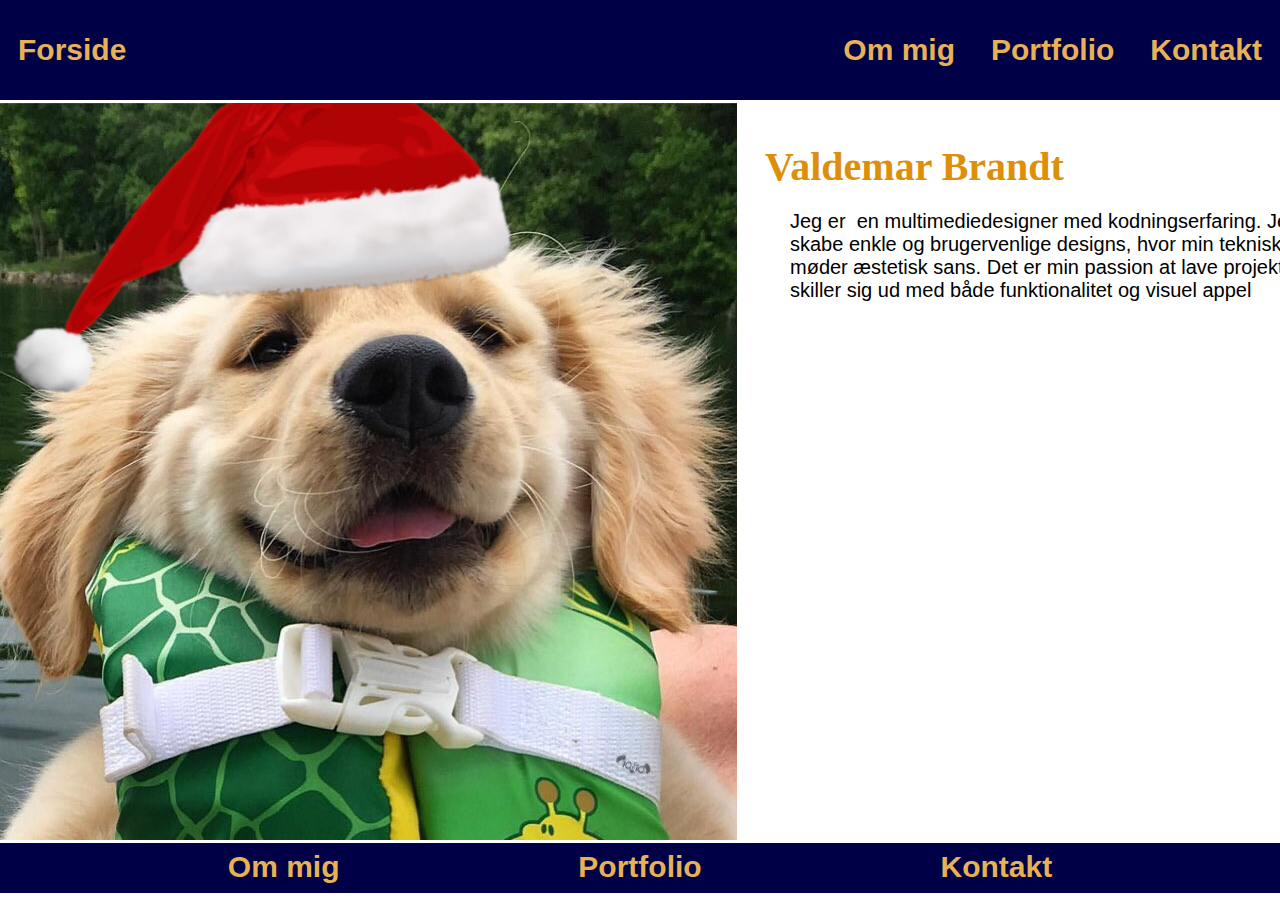
==== kontakt.html @ 7a449675 "ommig færdig" ====
<!DOCTYPE html>
<html>
<head>
    <meta charset="UTF-8">
	    <title>Præsentations portfolio</title>
    <link href="styles.css" rel="stylesheet" type="text/css">
</head>
<body>
	<div class="container">
        <div class="header">
            <div class="navbar">
                <div class="navitem">
                    <a href="index.html">
                        <h2>Forside</h2>
                    </a>                
                </div>
                <div class="navitem" style="margin-left: auto;">
                    <a href="ommig.html">
                        <h2>Om mig</h2>
                    </a>
                </div>
                <div class="navitem">
                    <a href="portfolio.html">
                        <h2>Portfolio</h2>
                    </a>
                </div>
                <div class="navitem">
                    <a href="kontakt.html">
                        <h2>Kontakt</h2>
                    </a>
                </div>
            </div>
        </div>
        <div class="content">
            <h1 style="margin-top: 40px; margin-left: 25px; grid-area: t;">Valdemar Brandt</h1>
<pre  style=" margin-top: -10px; margin-bottom: 75px; margin-left: 50px; grid-area: t2">Jeg er  en multimediedesigner med kodningserfaring. Jeg elsker at 
skabe enkle og brugervenlige designs, hvor min tekniske ekspertise 
møder æstetisk sans. Det er min passion at lave projekter, der 
skiller sig ud med både funktionalitet og visuel appel
</pre>
<img src="pictures/discordProfileChristmas.jpg" alt="Billed af Valdemar Brandt" style="height: auto; grid-area: p;" >

        </div>
        <div class="footer">
                    <div class="item">
                        <a href="ommig.html">
                            <h2>Om mig</h2>
                        </a>
                    </div>
                    <div class="item">
                        <a href="portfolio.html">
                            <h2>Portfolio</h2>
                        </a>
                    </div>
                    <div class="item">
                        <a href="kontakt.html">
                            <h2>Kontakt</h2>
                        </a>
                    </div>
        </div>
</body>
</html>
---- styles.css ----
body {
	background-color: #ffffff;
	margin: 0px;
}
h1{
    font-family: 'PT Serif', serif;
	font-size: 40px;
	color: #DE8F09;
}
h2{
	font-family: 'Roboto', sans-serif;
	font-size: 30px;
	color: #E7B156; 
	margin: auto;
}
p, pre{
	font-family: 'Roboto', sans-serif;
	font-size: 20px;
}

.container{
	height: auto;
	display: grid;
	grid-template-columns: repeat(12, 1fr);
	grid-template-rows: 100px auto 50px;
	grid-gap: 3px;
	grid-template-areas: 
	"h h h h h h h h h h h h"
	"c c c c c c c c c c c c"
	"f f f f f f f f f f f f";
	
	.header{
		grid-area: h;
		background-color: #000047;
			.navbar{
				display: flex;
				.navitem{
					margin: 8px;
					margin-top: 14px;

					a{
						display: inline-block;
						text-decoration: none;
						padding: 19px 10px;
						border-radius: 5px;
					}
					a:hover{
						background: #5271a4a2;
					}
				}
			}
	}
	.content{
		grid-area: c;
		display: grid;
		grid-template-columns: repeat(2, 1fr);
		grid-template-rows:  repeat(3, auto);
		grid-gap: 3px;
		
		grid-template-areas: 
		"p t"
		"p t2"
		"p .";
	}

	.footer{
		grid-area: f;
		background-color: #000047;
		display: flex;
		justify-content: space-evenly;
			.item{
				margin: 4px 8px;


				a{
					display: inline-block;
					text-decoration: none;
					padding: 3px;
					border-radius: 5px;

				}
				a:hover{
					background: #5271a4a2;
				}
			}
	}

	.contentommig{
		grid-area: c;
		display: grid;
		grid-template-columns: repeat(7, 1fr);
		grid-template-rows:  repeat(4, auto);
		grid-gap: 10px;
		margin: 0px 50px;
		grid-template-areas: 
		". . h11 h11 h11 . ."
		". . pre pre pre . ."
		". . h12 h12 h12 . ."
		". k k k k k .";
		.gridkompetance{
			grid-area: k;
			display: grid;
			grid-template-columns: repeat(2, 1fr);
			grid-template-rows:  repeat(4, auto);
			grid-gap: 10px;
			margin: 0px 50px;
			grid-template-areas: 
			"k1 k2"
			"k3 k4";

			.kompetancebox{
				background-color: #00004712;
				border: #000047;
				border-style: solid;
				
				img{
					display: block;
					margin: 5px auto;
					width: 85%;
					max-height: 350px;
				}
				p{
					display: block;
					margin: 20px auto;
					width: 85%;
				}
				h2{
					text-align: center;
					margin: 5px;
				}
			}
		}

	}
}
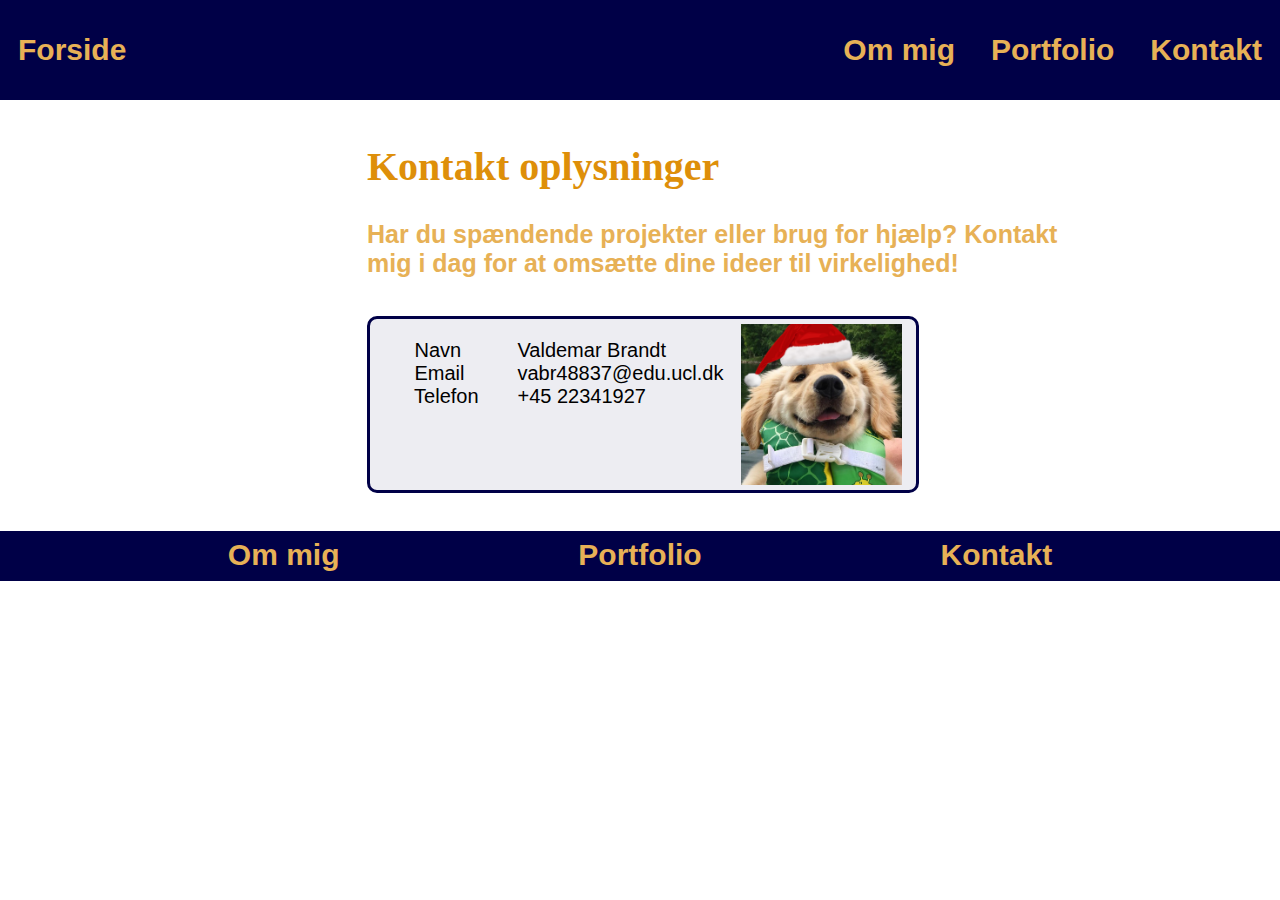
==== commit f8466121: "Kontakt box færdig" ====
--- a/kontakt.html
+++ b/kontakt.html
@@ -31,16 +31,25 @@
                 </div>
             </div>
         </div>
-        <div class="content">
-            <h1 style="margin-top: 40px; margin-left: 25px; grid-area: t;">Valdemar Brandt</h1>
-<pre  style=" margin-top: -10px; margin-bottom: 75px; margin-left: 50px; grid-area: t2">Jeg er  en multimediedesigner med kodningserfaring. Jeg elsker at 
-skabe enkle og brugervenlige designs, hvor min tekniske ekspertise 
-møder æstetisk sans. Det er min passion at lave projekter, der 
-skiller sig ud med både funktionalitet og visuel appel
-</pre>
-<img src="pictures/discordProfileChristmas.jpg" alt="Billed af Valdemar Brandt" style="height: auto; grid-area: p;" >
 
+        <div class="contentkontakt">
+            <h1 style="margin-top: 40px; grid-area: h1;">Kontakt oplysninger</h1>
+            <h3 style="grid-area: h2;">    Har du spændende projekter eller brug for hjælp? Kontakt mig i dag for at omsætte dine ideer til virkelighed! </h3>
+        <div class="kontaktbox">
+            <pre style="grid-area: pre1;">
+        Navn
+        Email
+        Telefon
+            </pre>
+            <pre style="grid-area: pre2;">
+        Valdemar Brandt
+        vabr48837@edu.ucl.dk
+        +45 22341927
+            </pre>
+            <img src="pictures/discordProfileChristmas.jpg" style="grid-area: img;">
         </div>
+        </div>
+
         <div class="footer">
                     <div class="item">
                         <a href="ommig.html">
--- a/styles.css
+++ b/styles.css
@@ -11,7 +11,13 @@
 	font-family: 'Roboto', sans-serif;
 	font-size: 30px;
 	color: #E7B156; 
-	margin: auto;
+	margin: auto 0px;
+}
+h3{
+	font-family: 'Roboto', sans-serif;
+	font-size: 25px;
+	color: #E7B156; 
+	margin: auto 0px;
 }
 p, pre{
 	font-family: 'Roboto', sans-serif;
@@ -21,13 +27,13 @@
 .container{
 	height: auto;
 	display: grid;
-	grid-template-columns: repeat(12, 1fr);
+	grid-template-columns: repeat(4, 1fr);
 	grid-template-rows: 100px auto 50px;
 	grid-gap: 3px;
 	grid-template-areas: 
-	"h h h h h h h h h h h h"
-	"c c c c c c c c c c c c"
-	"f f f f f f f f f f f f";
+	"h h h h"
+	"c c c c"
+	"f f f f";
 	
 	.header{
 		grid-area: h;
@@ -112,7 +118,8 @@
 				background-color: #00004712;
 				border: #000047;
 				border-style: solid;
-				
+				border-radius: 10px;
+
 				img{
 					display: block;
 					margin: 5px auto;
@@ -132,4 +139,41 @@
 		}
 
 	}
+
+	.contentkontakt{
+		grid-area: c;
+		display: grid;
+		grid-template-columns: 2fr 4fr 1fr;
+		grid-template-rows:  repeat(3, auto);
+		grid-gap: 3px;
+		
+		grid-template-areas: 
+		". h1 ."
+		". h2 ."
+		". box .";
+
+		.kontaktbox{
+			grid-area: box;
+			background-color: #00004712;
+			border: #000047;
+			border-style: solid;
+			border-radius: 10px;
+			margin: 35px 0px;
+			width: 75%;
+			display: grid;
+			grid-template-columns: 100px 1fr 4fr;
+			grid-template-rows:  repeat(1, auto);
+			grid-gap: 3px;
+			grid-template-areas: 
+			"pre1 pre2 img";
+
+				img{
+					display: block;
+					margin: 5px auto;
+					width: 85%;
+					max-height: 500px;
+					max-width: 400px;
+				}
+		}
+	}
 }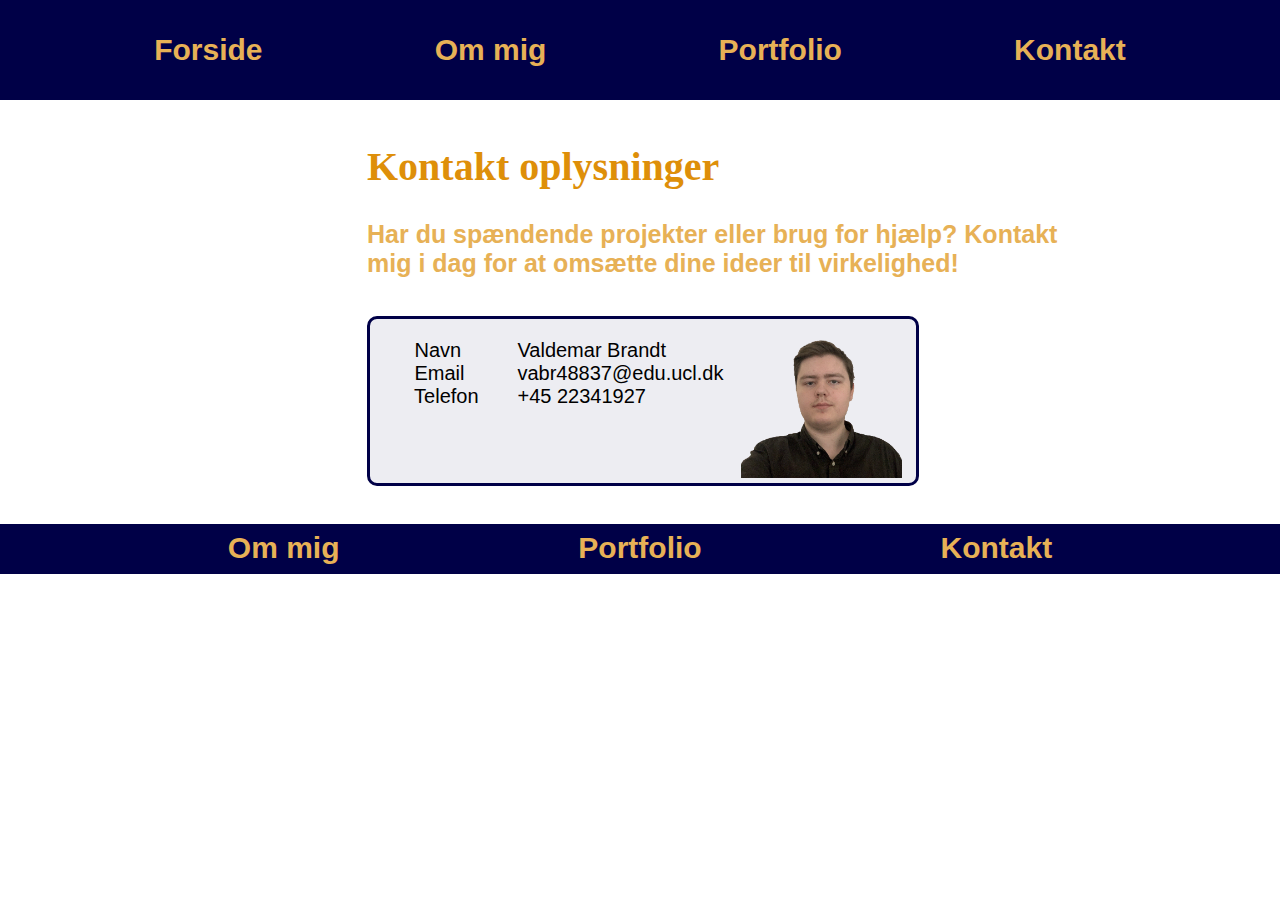
==== commit cabe15cb: "Endelige push?" ====
--- a/kontakt.html
+++ b/kontakt.html
@@ -14,13 +14,13 @@
                         <h2>Forside</h2>
                     </a>                
                 </div>
-                <div class="navitem" style="margin-left: auto;">
+                <div class="navitem">
                     <a href="ommig.html">
                         <h2>Om mig</h2>
                     </a>
                 </div>
                 <div class="navitem">
-                    <a href="portfolio.html">
+                    <a href="https://processpf.valdemarbrandt.dk/">
                         <h2>Portfolio</h2>
                     </a>
                 </div>
@@ -46,7 +46,7 @@
         vabr48837@edu.ucl.dk
         +45 22341927
             </pre>
-            <img src="pictures/discordProfileChristmas.jpg" style="grid-area: img;">
+            <img src="pictures/mig.png" alt="Billed af Valdemar Brandt" style="grid-area: img;">
         </div>
         </div>
 
@@ -57,7 +57,7 @@
                         </a>
                     </div>
                     <div class="item">
-                        <a href="portfolio.html">
+                        <a href="https://processpf.valdemarbrandt.dk/">
                             <h2>Portfolio</h2>
                         </a>
                     </div>
@@ -67,5 +67,6 @@
                         </a>
                     </div>
         </div>
+    </div>
 </body>
 </html>--- a/styles.css
+++ b/styles.css
@@ -24,156 +24,166 @@
 	font-size: 20px;
 }
 
+
 .container{
 	height: auto;
 	display: grid;
-	grid-template-columns: repeat(4, 1fr);
+	grid-template-columns: repeat(1, 1fr);
 	grid-template-rows: 100px auto 50px;
 	grid-gap: 3px;
 	grid-template-areas: 
-	"h h h h"
-	"c c c c"
-	"f f f f";
+	"header"
+	"content"
+	"footer";
+}	
+.container .header{
+	grid-area: header;
+	background-color: #000047;
+}
+.header .navbar{
+	display: flex;
+	justify-content: space-evenly;
+}
+.navbar .navitem{
+	margin: 8px;
+	margin-top: 14px;
+}
+.navitem a{
+	display: inline-block;
+	text-decoration: none;
+	padding: 19px 10px;
+	border-radius: 5px;
+}
+.navitem a:hover{
+	background: #5271a4a2;
+}
+
+.container .content{
+	grid-area: content;
+	display: grid;
+	grid-template-columns: repeat(2, 1fr);
+	grid-template-rows:  repeat(3, auto);
+	grid-gap: 3px;
 	
-	.header{
-		grid-area: h;
-		background-color: #000047;
-			.navbar{
-				display: flex;
-				.navitem{
-					margin: 8px;
-					margin-top: 14px;
+	grid-template-areas: 
+	"p t"
+	"p t2"
+	"p .";
+}
 
-					a{
-						display: inline-block;
-						text-decoration: none;
-						padding: 19px 10px;
-						border-radius: 5px;
-					}
-					a:hover{
-						background: #5271a4a2;
-					}
-				}
-			}
-	}
-	.content{
-		grid-area: c;
-		display: grid;
-		grid-template-columns: repeat(2, 1fr);
-		grid-template-rows:  repeat(3, auto);
-		grid-gap: 3px;
+.container .footer{
+	grid-area: footer;
+	background-color: #000047;
+	display: flex;
+	justify-content: space-evenly;
+}
+.footer .item{
+	margin: 4px 8px;
+}
+.item a{
+	display: inline-block;
+	text-decoration: none;
+	padding: 3px;
+	border-radius: 5px;
+
+}
+.item a:hover{
+	background: #5271a4a2;
+}
+
+.container .contentommig{
+	grid-area: content;
+	display: grid;
+	grid-template-columns: repeat(7, 1fr);
+	grid-template-rows:  repeat(4, auto);
+	grid-gap: 10px;
+	margin: 0px 50px;
+	grid-template-areas: 
+	". . h11 h11 h11 . ."
+	". . pre pre pre . ."
+	". . h12 h12 h12 . ."
+	". k k k k k .";
+}
+.contentommig .gridkompetance{
+	grid-area: k;
+	display: grid;
+	grid-template-columns: repeat(2, 1fr);
+	grid-template-rows:  repeat(2, 1fr) auto;
+	grid-gap: 10px;
+	margin: 0px 50px;
+	grid-template-areas: 
+	"k1 k2"
+	"k3 k4"
+	"k5 k5";
+}
+.contentommig .kompetancebox{
+	background-color: #00004712;
+	border: #000047;
+	border-style: solid;
+	border-radius: 10px;
+}
+.kompetancebox img{
+	display: block;
+	margin: 5px auto;
+	width: 85%;
+	max-height: 350px;
+}
+.kompetancebox p{
+	display: block;
+	margin: 20px auto;
+	width: 85%;
+}
+.kompetancebox h2{
+	text-align: center;
+	margin: 5px;
+}
+.kompetancebox .bouncy {
+    width: 500px;
+    height: 500px;
+	margin: auto;
+    background:url('pictures/Bouncy.png') 0 0 no-repeat;
+}
+.bouncy:hover{
+	animation: bounce 0.85s steps(14) infinite;
+}
+@keyframes bounce {
+    0%{background-position: 0px;}
+    100%{background-position: -7000px;}
+}
+
+.container .contentkontakt{
+	grid-area: content;
+	display: grid;
+	grid-template-columns: 2fr 4fr 1fr;
+	grid-template-rows:  repeat(3, auto);
+	grid-gap: 3px;
+	
+	grid-template-areas: 
+	". h1 ."
+	". h2 ."
+	". box .";
+}
+.contentkontakt .kontaktbox{
+	grid-area: box;
+	background-color: #00004712;
+	border: #000047;
+	border-style: solid;
+	border-radius: 10px;
+	margin: 35px 0px;
+	width: 75%;
+	display: grid;
+	grid-template-columns: 100px 1fr 4fr;
+	grid-template-rows:  repeat(1, auto);
+	grid-gap: 3px;
+	grid-template-areas: 
+	"pre1 pre2 img";
+
 		
-		grid-template-areas: 
-		"p t"
-		"p t2"
-		"p .";
-	}
-
-	.footer{
-		grid-area: f;
-		background-color: #000047;
-		display: flex;
-		justify-content: space-evenly;
-			.item{
-				margin: 4px 8px;
-
-
-				a{
-					display: inline-block;
-					text-decoration: none;
-					padding: 3px;
-					border-radius: 5px;
-
-				}
-				a:hover{
-					background: #5271a4a2;
-				}
-			}
-	}
-
-	.contentommig{
-		grid-area: c;
-		display: grid;
-		grid-template-columns: repeat(7, 1fr);
-		grid-template-rows:  repeat(4, auto);
-		grid-gap: 10px;
-		margin: 0px 50px;
-		grid-template-areas: 
-		". . h11 h11 h11 . ."
-		". . pre pre pre . ."
-		". . h12 h12 h12 . ."
-		". k k k k k .";
-		.gridkompetance{
-			grid-area: k;
-			display: grid;
-			grid-template-columns: repeat(2, 1fr);
-			grid-template-rows:  repeat(4, auto);
-			grid-gap: 10px;
-			margin: 0px 50px;
-			grid-template-areas: 
-			"k1 k2"
-			"k3 k4";
-
-			.kompetancebox{
-				background-color: #00004712;
-				border: #000047;
-				border-style: solid;
-				border-radius: 10px;
-
-				img{
-					display: block;
-					margin: 5px auto;
-					width: 85%;
-					max-height: 350px;
-				}
-				p{
-					display: block;
-					margin: 20px auto;
-					width: 85%;
-				}
-				h2{
-					text-align: center;
-					margin: 5px;
-				}
-			}
-		}
-
-	}
-
-	.contentkontakt{
-		grid-area: c;
-		display: grid;
-		grid-template-columns: 2fr 4fr 1fr;
-		grid-template-rows:  repeat(3, auto);
-		grid-gap: 3px;
-		
-		grid-template-areas: 
-		". h1 ."
-		". h2 ."
-		". box .";
-
-		.kontaktbox{
-			grid-area: box;
-			background-color: #00004712;
-			border: #000047;
-			border-style: solid;
-			border-radius: 10px;
-			margin: 35px 0px;
-			width: 75%;
-			display: grid;
-			grid-template-columns: 100px 1fr 4fr;
-			grid-template-rows:  repeat(1, auto);
-			grid-gap: 3px;
-			grid-template-areas: 
-			"pre1 pre2 img";
-
-				img{
-					display: block;
-					margin: 5px auto;
-					width: 85%;
-					max-height: 500px;
-					max-width: 400px;
-				}
-		}
-	}
-}+}
+.kontaktbox img{
+	display: block;
+	margin: 5px auto;
+	width: 85%;
+	max-height: 500px;
+	max-width: 400px;
+}
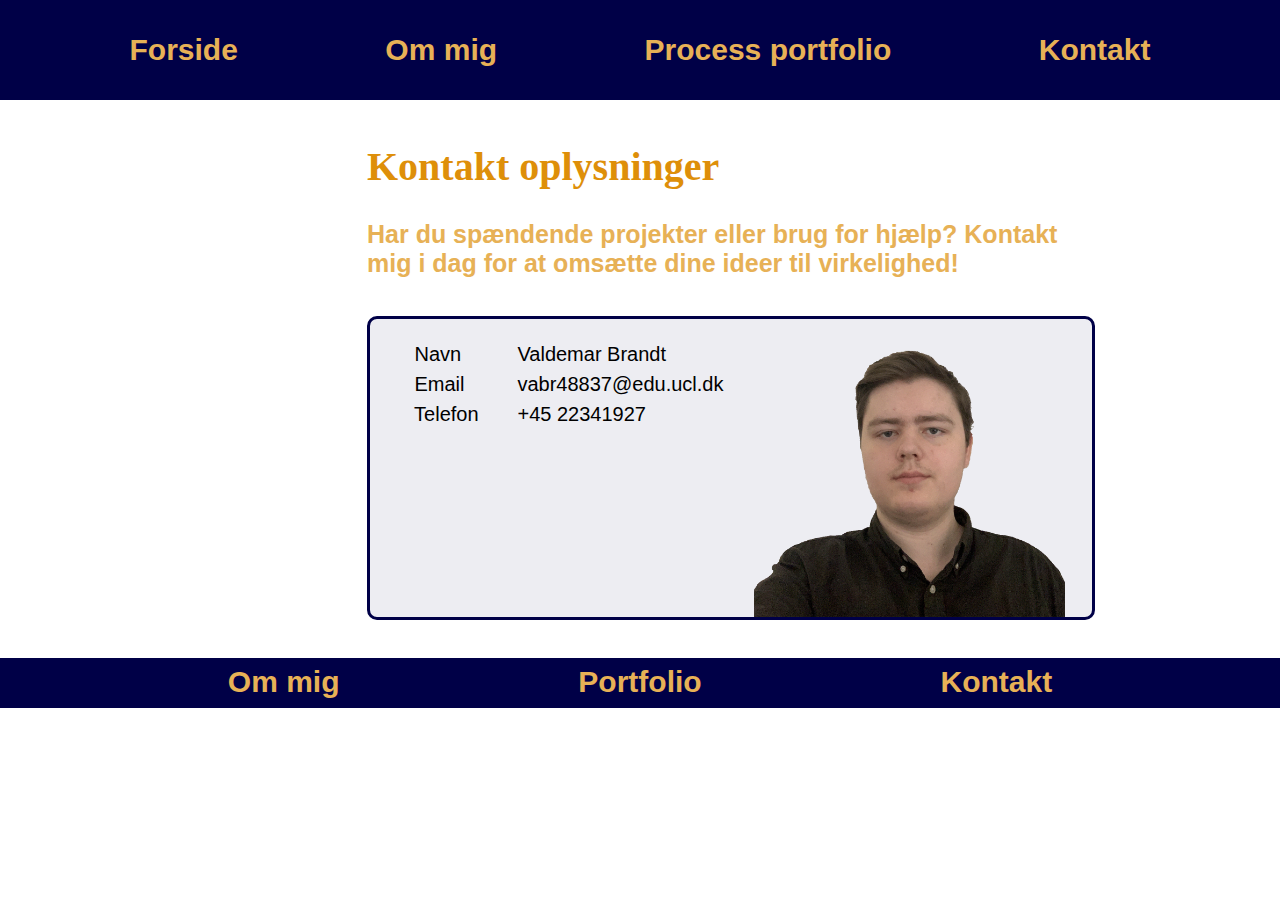
==== commit 6a0d6ce4: "asd" ====
--- a/kontakt.html
+++ b/kontakt.html
@@ -21,7 +21,7 @@
                 </div>
                 <div class="navitem">
                     <a href="https://processpf.valdemarbrandt.dk/">
-                        <h2>Portfolio</h2>
+                        <h2>Process portfolio</h2>
                     </a>
                 </div>
                 <div class="navitem">
--- a/styles.css
+++ b/styles.css
@@ -22,6 +22,7 @@
 p, pre{
 	font-family: 'Roboto', sans-serif;
 	font-size: 20px;
+	line-height: 150%;
 }
 
 
@@ -100,8 +101,8 @@
 	margin: 0px 50px;
 	grid-template-areas: 
 	". . h11 h11 h11 . ."
-	". . pre pre pre . ."
-	". . h12 h12 h12 . ."
+	". p p p p p ."
+	". h12 h12 h12 h12 h12 ."
 	". k k k k k .";
 }
 .contentommig .gridkompetance{
@@ -121,6 +122,7 @@
 	border: #000047;
 	border-style: solid;
 	border-radius: 10px;
+	margin: 0px auto;
 }
 .kompetancebox img{
 	display: block;
@@ -142,8 +144,15 @@
     height: 500px;
 	margin: auto;
     background:url('pictures/Bouncy.png') 0 0 no-repeat;
-}
+	background-color: gray;
+	color: black;
+	text-align: center;
+	
+}
+
 .bouncy:hover{
+	background-color: transparent;
+	color: transparent;
 	animation: bounce 0.85s steps(14) infinite;
 }
 @keyframes bounce {
@@ -170,7 +179,7 @@
 	border-style: solid;
 	border-radius: 10px;
 	margin: 35px 0px;
-	width: 75%;
+	width: auto;
 	display: grid;
 	grid-template-columns: 100px 1fr 4fr;
 	grid-template-rows:  repeat(1, auto);
@@ -182,8 +191,10 @@
 }
 .kontaktbox img{
 	display: block;
-	margin: 5px auto;
+	margin: auto auto;
 	width: 85%;
 	max-height: 500px;
 	max-width: 400px;
-}
+	min-width: 100px;
+	
+}
